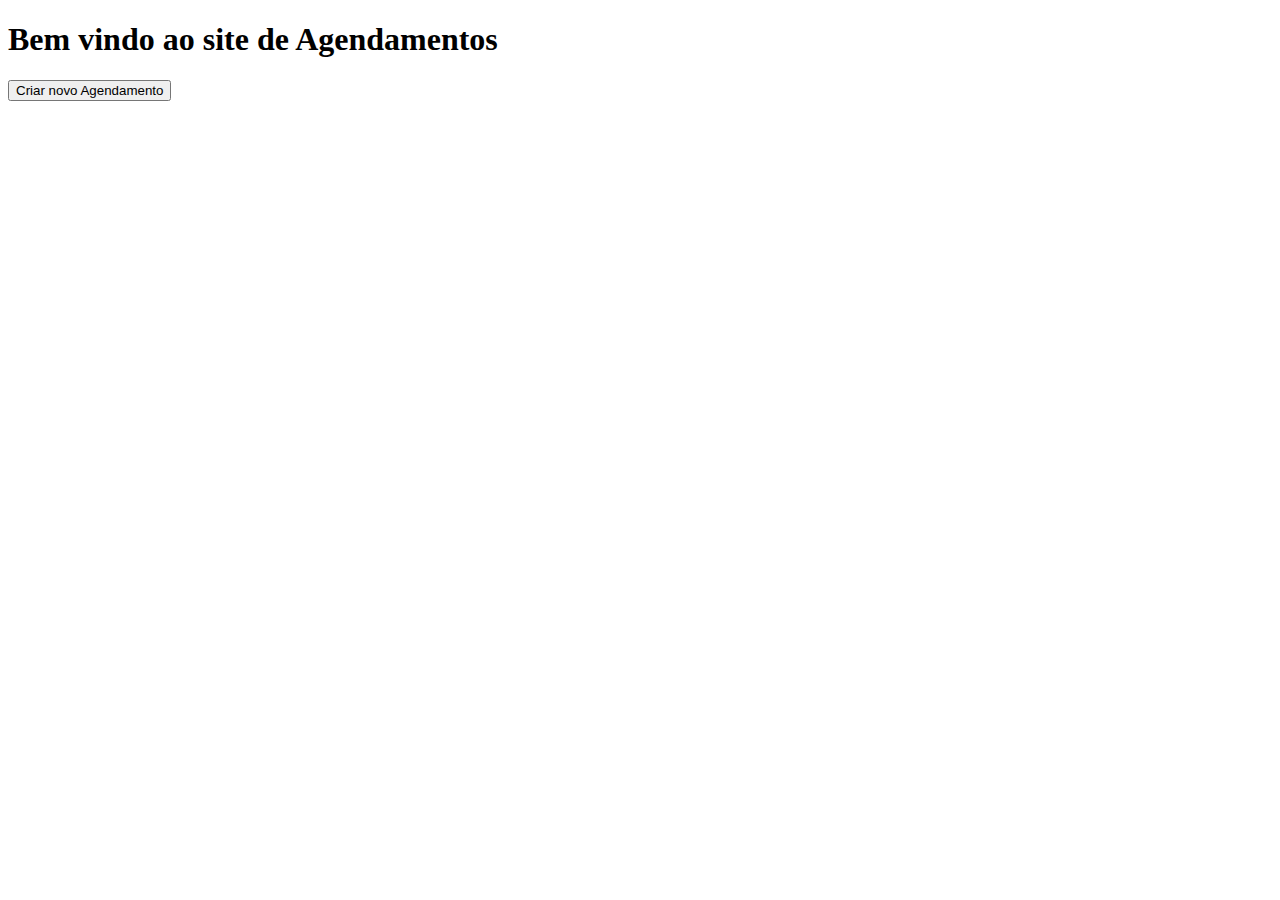
==== inicio.html @ 506f364a "Add files via upload" ====
<!DOCTYPE html>
<html lang="pt-br">

<head>
    <meta charset="UTF-8">
    <meta name="viewport" content="width=device-width, initial-scale=1.0">
    <title>Inicio</title>
    <link rel="stylesheet" href="styles.css" 
</head>

<body>
    <h1>Bem vindo ao site de Agendamentos</h1>
    <button id="Criar Agendamento" onclick="window.location.href='index.html'">Criar novo Agendamento</button>
</body>

</html>
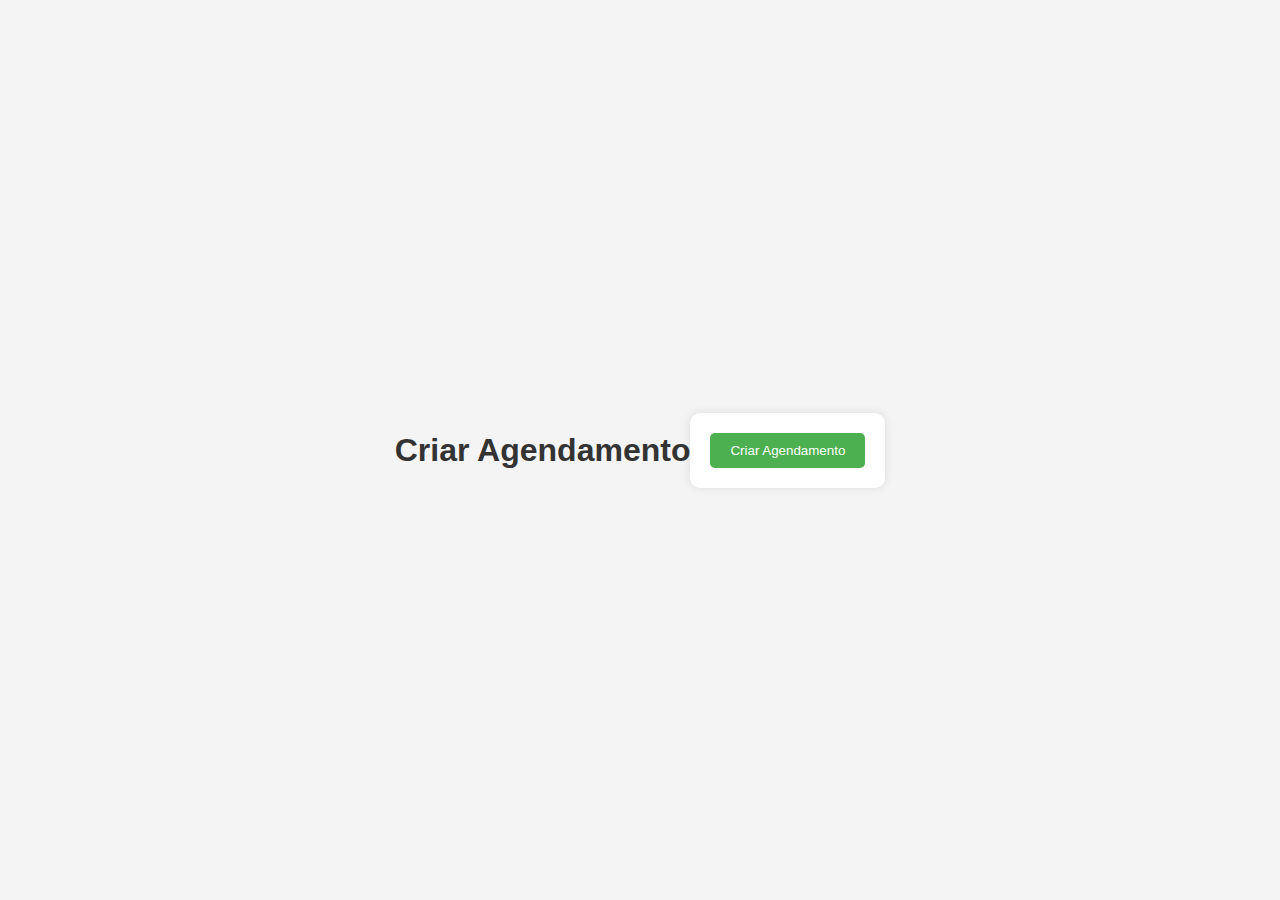
==== commit 10531a3c: "Update inicio.html" ====
--- a/inicio.html
+++ b/inicio.html
@@ -1,16 +1,16 @@
 <!DOCTYPE html>
 <html lang="pt-br">
-
 <head>
     <meta charset="UTF-8">
     <meta name="viewport" content="width=device-width, initial-scale=1.0">
-    <title>Inicio</title>
-    <link rel="stylesheet" href="styles.css" 
+    <title>Criar Agendamento</title>
+    <link rel="stylesheet" href="styles.css">
 </head>
-
 <body>
-    <h1>Bem vindo ao site de Agendamentos</h1>
-    <button id="Criar Agendamento" onclick="window.location.href='index.html'">Criar novo Agendamento</button>
+    <h1>Criar Agendamento</h1>
+    <div class="form">
+     
+        <button onclick="criarAgendamento()">Criar Agendamento</button>
+    </div>
 </body>
-
-</html>+</html>
--- a/styles.css
+++ b/styles.css
@@ -0,0 +1,45 @@
+body {
+    font-family: Arial, sans-serif;
+    background-color: #f4f4f4;
+    margin: 0;
+    padding: 0;
+    display: flex;
+    justify-content: center;
+    align-items: center;
+    height: 100vh;
+}
+
+h1 {
+    text-align: center;
+    color: #333;
+}
+
+.form {
+    background-color: #fff;
+    padding: 20px;
+    border-radius: 10px;
+    box-shadow: 0 0 10px rgba(0, 0, 0, 0.1);
+    text-align: center;
+}
+
+input {
+    width: 100%;
+    padding: 10px;
+    margin: 10px 0;
+    box-sizing: border-box;
+    border: 1px solid #ccc;
+    border-radius: 5px;
+}
+
+button {
+    background-color: #4caf50;
+    color: #fff;
+    padding: 10px 20px;
+    border: none;
+    border-radius: 5px;
+    cursor: pointer;
+}
+
+button:hover {
+    background-color: #45a049;
+}
